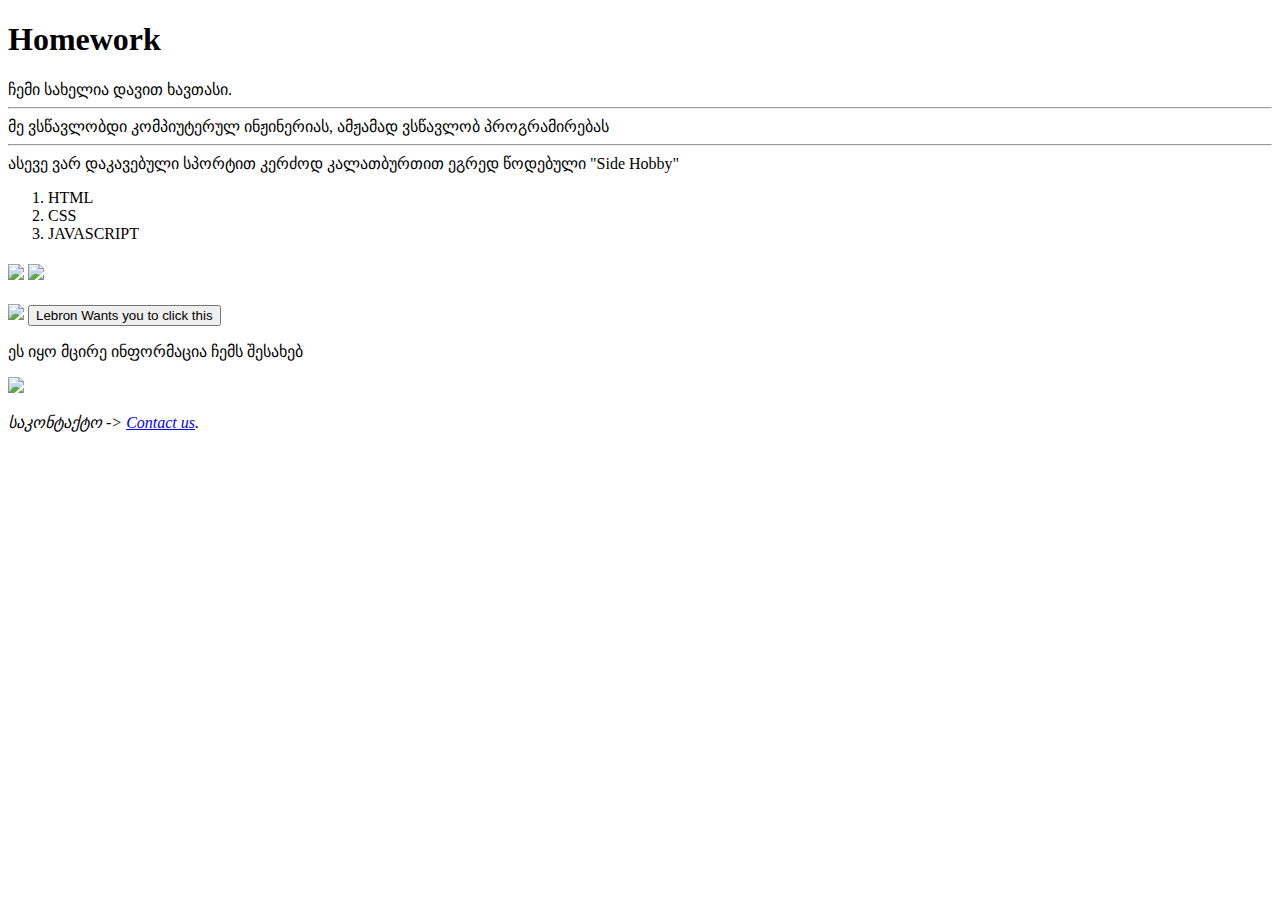
==== Portfolio.html @ 891f71cb "Add files via upload" ====
<!Doctype html>
<html>
<head>
    <header>
    <title>Homework</title>
    <link rel="icon" type="image/x-icon" href="https://techcrunch.com/wp-content/uploads/2015/04/codecode.jpg">
    <h1>Homework</h1>
    </header>
</head>
<body>
    <main>
        <p1>ჩემი სახელია დავით ხავთასი.</p1>
        <hr>
        <p2>მე ვსწავლობდი კომპიუტერულ ინჟინერიას, ამჟამად ვსწავლობ პროგრამირებას</p2>
        <hr>
        <p2>ასევე ვარ დაკავებული სპორტით კერძოდ კალათბურთით ეგრედ წოდებული "Side Hobby"</p2>
    </main>
    <ol>
        <li>HTML</li>
        <li>CSS</li>
        <li>JAVASCRIPT</li>
    </ol>
    <h1></h1>
    <img src="https://miro.medium.com/v2/resize:fit:447/1*ccL2R1a-iRprIW2OJwTYDQ.jpeg">
    <img src="https://t3.ftcdn.net/jpg/06/17/39/70/360_F_617397008_oyzYY0Ha4XKZM0LpBLyJydXpVZKJaVso.jpg">
    <h2></h2>
    <img src="https://a.espncdn.com/photo/2023/1004/r1233948_2_1296x729_16-9.jpg">
    <a href="https://www.youtube.com/watch?v=XVrma68suDU">
        <button>Lebron Wants you to click this</button>
    </a>
    <footer>
        <p>ეს იყო მცირე ინფორმაცია ჩემს შესახებ</p>
        <p> <img src="https://pngimg.com/d/like_PNG35.png"> </p>
        <address>
            საკონტაქტო -> <a href="https://www.facebook.com/reeducate9">Contact us</a>.<br>
        </address>    
    </footer>
    
</body>
</html>
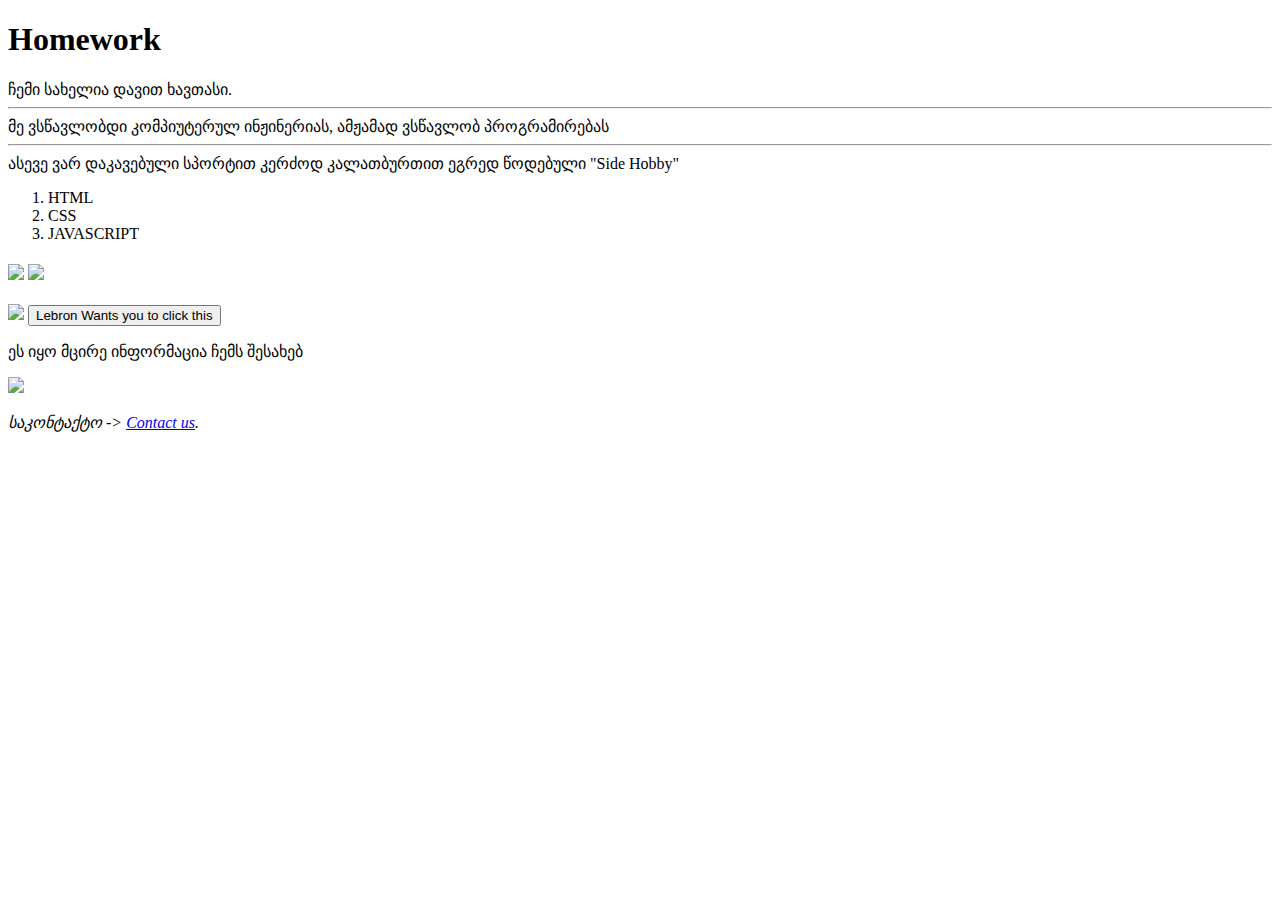
==== commit a0530561: "Update Portfolio.html" ====
--- a/Portfolio.html
+++ b/Portfolio.html
@@ -1,6 +1,8 @@
 <!Doctype html>
 <html>
 <head>
+    <meta charset="UTF-8">
+    <meta name="viewport" content="width=device-width, initial-scale=1.0">
     <header>
     <title>Homework</title>
     <link rel="icon" type="image/x-icon" href="https://techcrunch.com/wp-content/uploads/2015/04/codecode.jpg">
@@ -37,4 +39,4 @@
     </footer>
     
 </body>
-</html>+</html>
